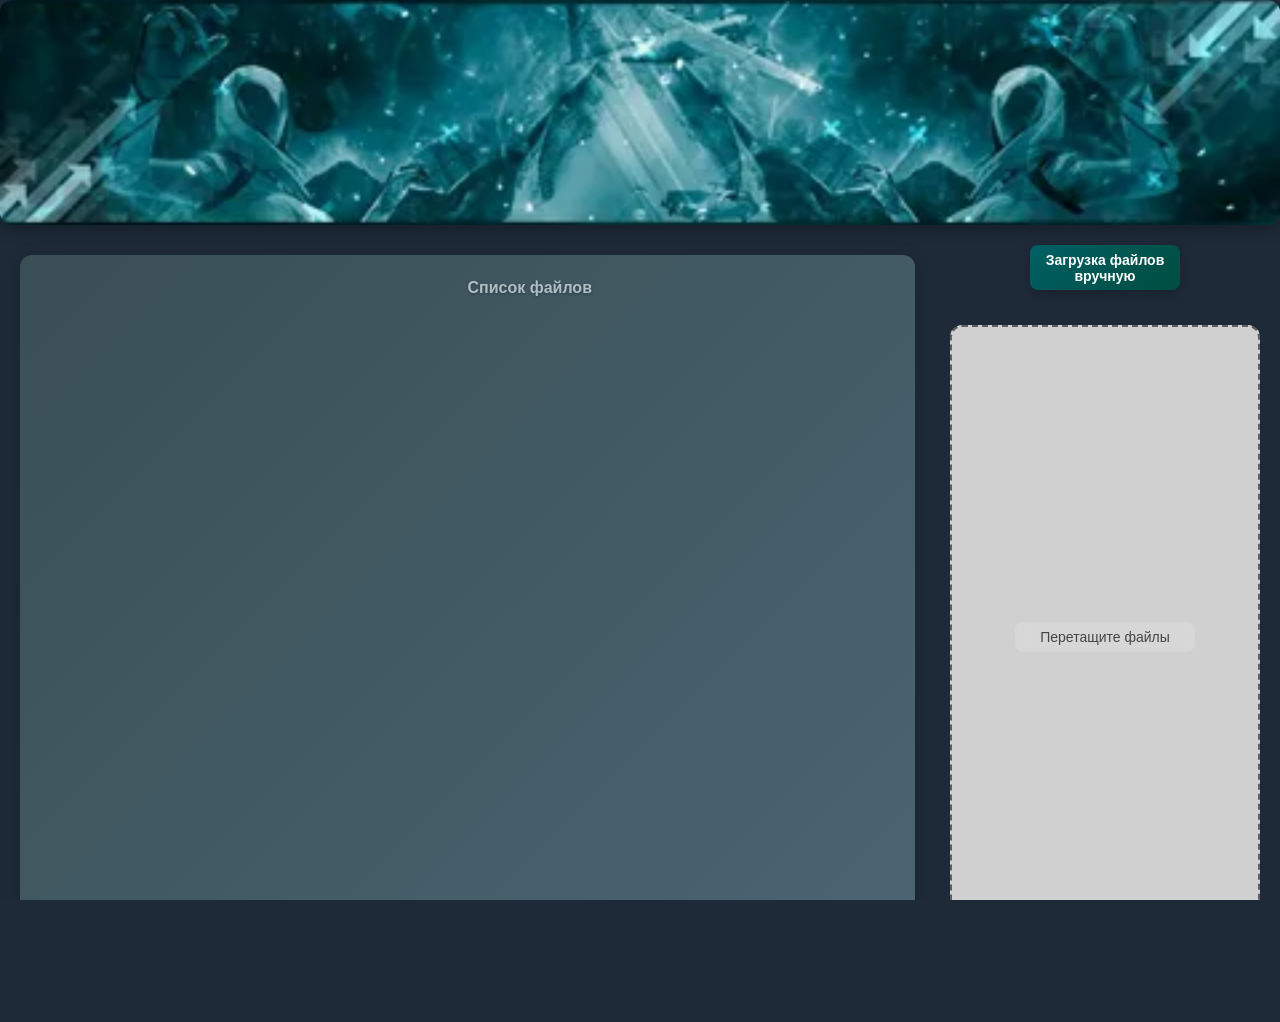
==== app/api/static/Index.html @ f1b26a25 "Подключение фронтенда к бэкенду" ====
<!DOCTYPE html>
<html>

<head>
    <title>Search Bar</title>
    <meta charset="UTF-8">
    <meta name="viewport" content="width=device-width,
                   initial-scale=1">
    <link rel="stylesheet" href="https://cdnjs.cloudflare.com/ajax/libs/font-awesome/4.7.0/css/font-awesome.min.css">
    <link rel="stylesheet" href="file-hub.css">

</head>

<body>

    <img src="i.jpg" class="center-image">
    <!-- Navbar items -->
    <div class="main_window">
        <div class="file-window">

            <div class="file-header">Список файлов</div>
            <ul class="file-list" id="loaded-file-list">
                <!-- <li class="file-item">
                    <div class="file-info">
                        <a href="#" class="file-link">document.pdf</a>
                    </div>
                    <div class="file-actions">
                        <button class="download-btn">Скачать</button>
                        <button class="delete-btn">Удалить</button>
                    </div>
                </li> -->
            </ul>

        </div>
        <div class="upload_area">
            <input type="file" id="fileInput" multiple style="display:none" />
            <button id="upload_btn" class="upload_btn">Загрузка файлов вручную</button>

            <div class="file_uploader" id="drop-zone">
                <!-- <div id="drop-zone"> </div> -->
                <div class="file_loader_header">Перетащите файлы</div>
                 <ul class="uploader_file_list">
                    <!-- <li class="upload_file_item"> -->
                   <!-- <div class="upload_file-info">
                            <a href="#" class="upload_file-link">document.pdf</a>
                        </div>
                        <div class="upload_file_actions">
                            <button class="upload_download-btn">Upload</button>
                            <button class="upload_delete-btn">Delete</button>
                        </div> -->
                    <!-- </li> -->
                </ul> 
            </div>
        </div>

    </div>
    <footer>
        Это подвал, он нужен иногда
    </footer>
    <script src="main.js"></script>
</body>

</html>
---- app/api/static/file-hub.css ----
/* Общие настройки для всего документа */
html,
body {
    height: 100%;
    margin: 0;
    padding: 0;
    display: flex;
    flex-direction: column;
    font-family: 'Helvetica Neue', Helvetica, Arial, sans-serif;
    font-size: 14px;
    background-color: #1e2a38;
    /* тёмный синий/серый фон */
    color: #f0f0f0;
    /* светлый текст */
    line-height: 1.6;
    overflow-x: hidden;
}

/* Основной контейнер — гибкий флекс для вертикальной раскладки */
.main_window {
    flex: 1;
    display: flex;
    flex-direction: row;
    padding: 20px;
    gap: 20px;
}

/* Шапка с изображением — стильный и современный */
.center-image {
    width: 100%;
    height: 25vh;
    object-fit: cover;
    border-radius: 12px;
    box-shadow: 0 4px 15px rgba(0, 0, 0, 0.3);
    transition: transform 0.3s ease;
}

.center-image:hover {
    transform: scale(1.02);
}

/* Контейнер файла — аккуратный и современный */
.file-window {
    flex: 3;
    padding: 20px;
    margin-top: 10px;
    background: linear-gradient(135deg, #3a4f55, #4a6572);
    /* мягкий градиент в синевато-зеленых тонах */
    border-radius: 12px;
    box-shadow: 0 4px 20px rgba(0, 0, 0, 0.15);
    display: flex;
    flex-direction: column;
}

/* Область загрузки файла с эффектами */
.file_loader,
.file_uploader {
    margin-top: 20px;
    /* flex: 1; */
    display: flex;
    align-items: center;
    justify-content: center;
    position: relative;
    border: 2px dashed #606060;
    /* тёмный серый */
    border-radius: 12px;
    background-color: #d0d0d0;
    /* светлый серый */
    transition: background-color 0.3s, border-color 0.3s;
}

.file_loader:hover,
.file_uploader:hover {
    background-color: #c0c0c0;
    border-color: #808080;
}

/* Заголовок внутри области загрузки — полупрозрачный и центрированный */
.file_loader_header {
    position: absolute;
    top: 50%;
    left: 50%;
    transform: translate(-50%, -50%);
    width: 180px;
    height: 30px;
    background: rgba(255, 255, 255, 0.2);
    display: flex;
    align-items: center;
    justify-content: center;
    font-size: 14px;
    color: #222;
    /* тёмный */
    border-radius: 8px;
    backdrop-filter: blur(4px);
    z-index: 10;
    opacity: 0.8;
    cursor: pointer;
    transition: background 0.3s, transform 0.3s;
}

.file_loader_header:hover {
    background: rgba(255, 255, 255, 0.4);
    /* transform: scale(1.5); */
}

/* Область для скачивания и список файлов */
.upload_area {
    width: 25%;
    display: flex;
    flex-direction: column;
    gap: 15px;
    padding-left: 15px;
}

/* Кнопка скачивания — современная и интерактивная */
.upload_btn {
    width: 100%;
    max-width: 150px;
    height: 45px;
    background: linear-gradient(135deg, #006064, #004D40);
    /* тёмный бирюзовый градиент */
    color: #ffffff;
    border: none;
    border-radius: 8px;
    cursor: pointer;
    font-size: 14px;
    font-weight: 600;
    box-shadow: 0 4px 12px rgba(0, 0, 0, 0.2);
    transition: all 0.3s ease;
    align-self: center;
}

.upload_btn:hover {
    background: linear-gradient(135deg, #0097a7, #006064);
    box-shadow: 0 6px 20px rgba(0, 0, 0, 0.3);
    transform: translateY(-2px);
    text-decoration: underline;
}

/* Стиль для элементов файла */
.file-item {
    display: flex;
    align-items: center;
    justify-content: space-between;
    padding: 12px 20px;
    border-radius: 8px;
    background: linear-gradient(90deg, #2c3e50, #1a252f);
    /* тёмный синий градиент */
    box-shadow: 0 4px 8px rgba(0, 0, 0, 0.1);
    transition: background 0.3s, transform 0.2s;
    cursor: pointer;
}

.upload_file_item {
    display: flex;
    align-items: center;
    justify-content: space-between;
    padding: 12px 20px;
    border-radius: 8px;
    background: linear-gradient(90deg, #2c3e50, #1a252f);
    box-shadow: 0 4px 8px rgba(0, 0, 0, 0.1);
    transition: background 0.3s, transform 0.2s;
    cursor: pointer;
}

.file-item:hover,
.upload_file_item:hover {
    background: linear-gradient(90deg, #34495e, #2c3e50);
    transform: translateY(-2px);
}

/* Ссылки — современный стиль */
.file-link,
.upload_file-link {
    font-weight: 600;
    color: #cfd8dc;
    /* светлый голубой/серый */
    font-size: 16px;
    text-decoration: none;
    transition: color 0.3s, text-shadow 0.3s;
}

.file-link:hover,
.upload_file-link:hover {
    color: #ffca28;
    /* тёплый жёлтый при наведении */
    text-shadow: 0 0 8px rgba(255, 202, 40, 0.8);
}

.file-info{
    display: flex;
    align-items: start;
}
.spinner {
  display: inline-block;
  width: 16px;
  height: 16px;
  border: 2px solid #f3f3f3; /* светлая рамка */
  border-top: 2px solid #3498db; /* цвет спиннера */
  border-radius: 50%;
  animation: spin 1s linear infinite;
  margin-right: 8px; /* отступ справа, чтобы было удобно */
}

@keyframes spin {
  0% { transform: rotate(0deg); }
  100% { transform: rotate(360deg); }
}
/* Заголовки и названия внутри файла */
.file-header {
    font-weight: bold;
    padding-left: 50%;
    /* flex: center; */
    font-size: 16px;
    margin-bottom: 8px;
    color: #b0bec5;
    /* нежный серо-голубой */
    text-shadow: 0 1px 3px rgba(0, 0, 0, 0.3);
}

/* Стилизация полосы прокрутки для WebKit */
.file-list {
    list-style: none;
    padding: 0;
    margin: 10px;
    height: 75%;
    overflow-y: auto;
      scroll-behavior: smooth;
    /* scroll-behavior: smooth; */
}

.uploader_file_list {
    list-style: none;
    padding: 0;
    margin: 10px;
    height: 600px;
    width: 100%;

    overflow-y: auto;
    scroll-behavior: smooth;
}

.file-list::-webkit-scrollbar,
.uploader_file_list::-webkit-scrollbar {
    width: 8px;
}

.file-list::-webkit-scrollbar-track,
.uploader_file_list::-webkit-scrollbar-track {
    background: #4a6572;
    /* оттенок градиента или фона */
    border-radius: 4px;
}

.file-list::-webkit-scrollbar-thumb,
.uploader_file_list::-webkit-scrollbar-thumb {
    background-color: #555;
    /* нейтральный серый */
    border-radius: 4px;
    border: 2px solid #b0bec5;
    /* светлый градиент */
}

.file-list::-webkit-scrollbar-thumb:hover {
    background-color: #888;
}

/* Общий стиль для ссылок */
a {
    text-decoration: none;
    color: #eceff1;
    /* очень светлый серо-голубой */
    transition: color 0.3s, text-shadow 0.3s;
}

a:hover {
    color: #ffd700;
    /* золотой при наведении */
    text-shadow: 0 0 8px rgba(255, 215, 0, 0.8);
}

/* Футер — минимализм и современность */
footer {
    margin-top: auto;
    padding: 15px 20px;
    background-color: #f8f8f8;
    /* светлый фон */
    text-align: center;
    font-size: 14px;
    color: #555;
    /* тёмно-серый текст */
    border-top: 1px solid #ddd;
    box-shadow: inset 0 1px 0 rgba(0, 0, 0, 0.05);
    transition: background-color 0.3s;
}

.file-actions {
    flex-direction: row;
    width: 150px;

}

.delete-btn,
.download-btn {
    margin-left: 1%;
    /* width: 52%; */
    max-width: 65px;
    height: 30px;
    background: linear-gradient(135deg, #006064, #004D40);
    /* тёмный бирюзовый градиент */
    color: #ffffff;
    border: none;
    border-radius: 8px;
    cursor: pointer;
    font-size: 14px;
    font-weight: 200px;
    box-shadow: 0 4px 12px rgba(0, 0, 0, 0.2);
    transition: all 0.3s ease;
    align-self: center;
}

footer:hover {
    background-color: #ececec;
}
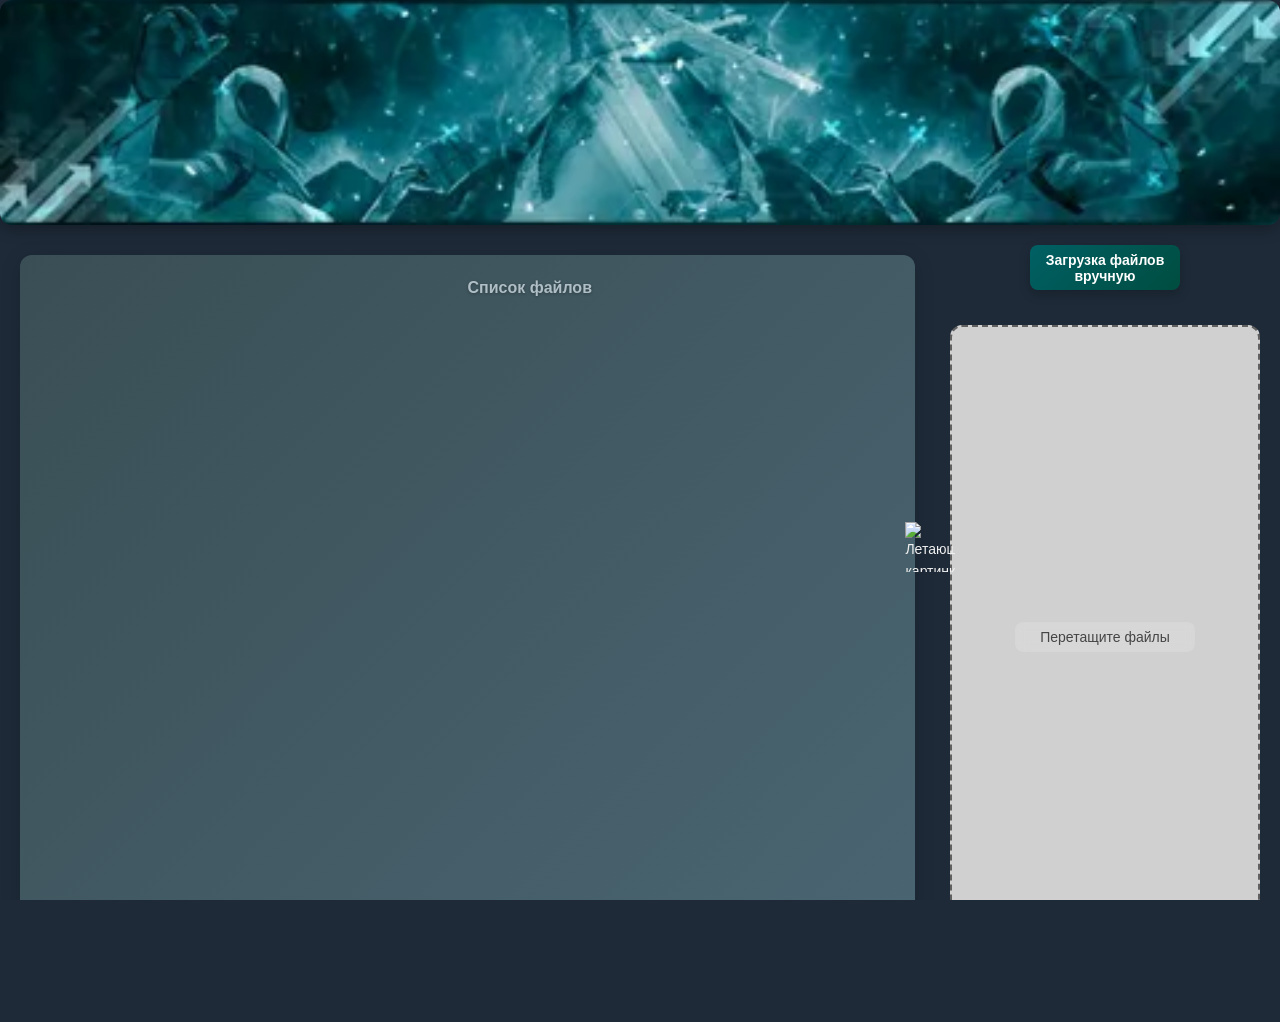
==== commit ae014f8f: "срочное обновление ядра" ====
--- a/app/api/static/Index.html
+++ b/app/api/static/Index.html
@@ -12,6 +12,8 @@
 </head>
 
 <body>
+    <img src="/filesave_server/app/api/static/lord.jpg";
+        id="flyingObject" alt="Летающая картинка" />
 
     <img src="i.jpg" class="center-image">
     <!-- Navbar items -->
@@ -39,9 +41,9 @@
             <div class="file_uploader" id="drop-zone">
                 <!-- <div id="drop-zone"> </div> -->
                 <div class="file_loader_header">Перетащите файлы</div>
-                 <ul class="uploader_file_list">
+                <ul class="uploader_file_list">
                     <!-- <li class="upload_file_item"> -->
-                   <!-- <div class="upload_file-info">
+                    <!-- <div class="upload_file-info">
                             <a href="#" class="upload_file-link">document.pdf</a>
                         </div>
                         <div class="upload_file_actions">
@@ -49,8 +51,9 @@
                             <button class="upload_delete-btn">Delete</button>
                         </div> -->
                     <!-- </li> -->
-                </ul> 
+                </ul>
             </div>
+
         </div>
 
     </div>
--- a/app/api/static/file-hub.css
+++ b/app/api/static/file-hub.css
@@ -187,25 +187,35 @@
     text-shadow: 0 0 8px rgba(255, 202, 40, 0.8);
 }
 
-.file-info{
+.file-info {
     display: flex;
     align-items: start;
 }
+
 .spinner {
-  display: inline-block;
-  width: 16px;
-  height: 16px;
-  border: 2px solid #f3f3f3; /* светлая рамка */
-  border-top: 2px solid #3498db; /* цвет спиннера */
-  border-radius: 50%;
-  animation: spin 1s linear infinite;
-  margin-right: 8px; /* отступ справа, чтобы было удобно */
+    display: inline-block;
+    width: 16px;
+    height: 16px;
+    border: 2px solid #f3f3f3;
+    /* светлая рамка */
+    border-top: 2px solid #3498db;
+    /* цвет спиннера */
+    border-radius: 50%;
+    animation: spin 1s linear infinite;
+    margin-right: 8px;
+    /* отступ справа, чтобы было удобно */
 }
 
 @keyframes spin {
-  0% { transform: rotate(0deg); }
-  100% { transform: rotate(360deg); }
-}
+    0% {
+        transform: rotate(0deg);
+    }
+
+    100% {
+        transform: rotate(360deg);
+    }
+}
+
 /* Заголовки и названия внутри файла */
 .file-header {
     font-weight: bold;
@@ -225,7 +235,7 @@
     margin: 10px;
     height: 75%;
     overflow-y: auto;
-      scroll-behavior: smooth;
+    scroll-behavior: smooth;
     /* scroll-behavior: smooth; */
 }
 
@@ -319,6 +329,19 @@
     align-self: center;
 }
 
+
+
+#flyingObject {
+    position: absolute;
+    width: 50px;
+    /* ширина картинки */
+    height: 50px;
+    /* высота картинки */
+    pointer-events: none;
+    user-select: none;
+    z-index: 1000;
+}
+
 footer:hover {
     background-color: #ececec;
 }
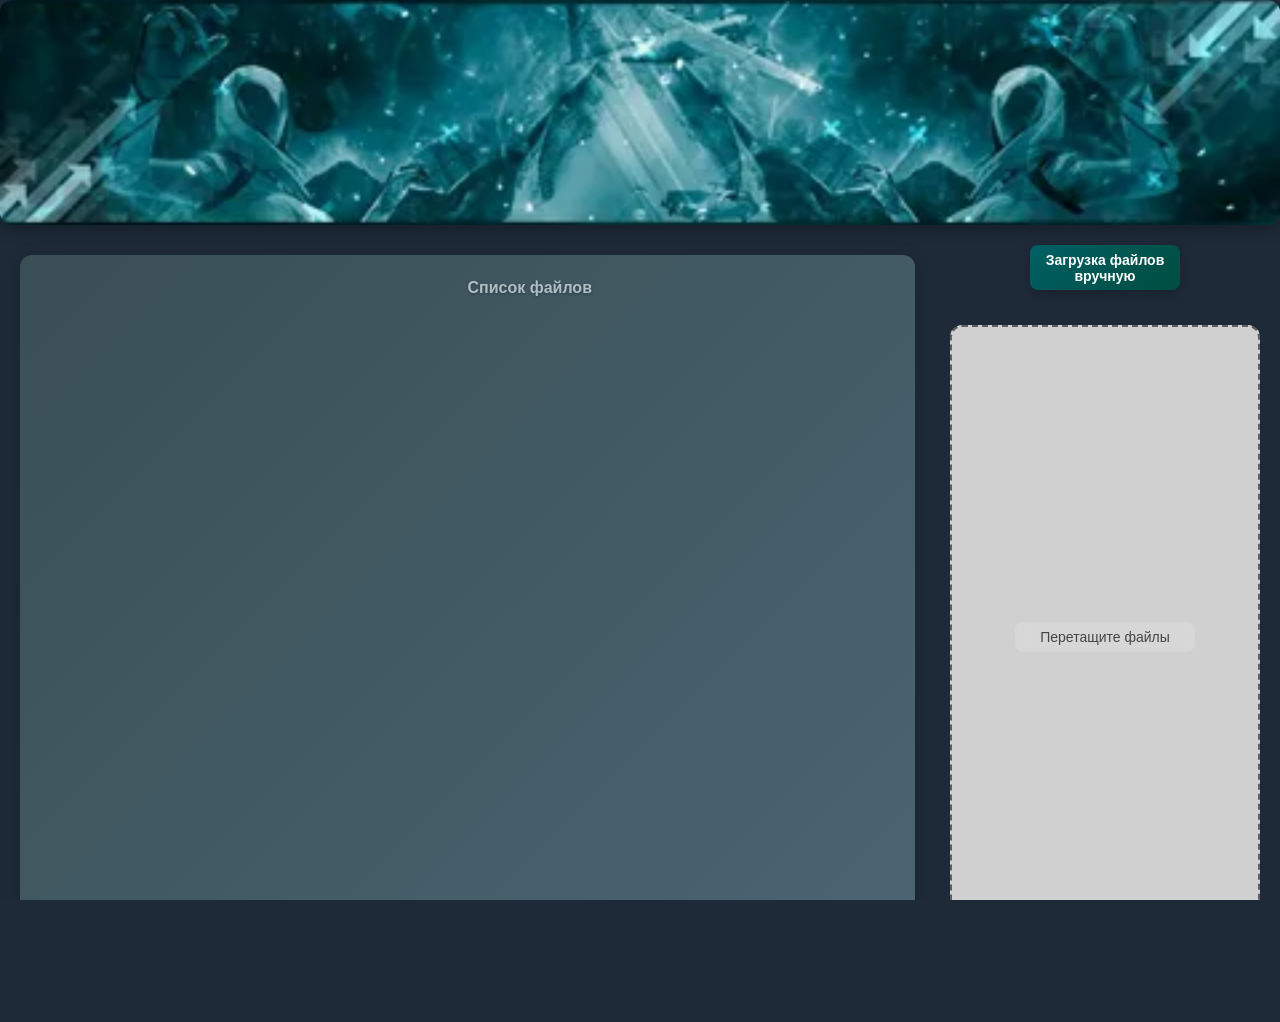
==== commit e19816ee: "Правки в ОЧЕНЬ ВАЖНЫЕ обновления ядра" ====
--- a/app/api/static/Index.html
+++ b/app/api/static/Index.html
@@ -12,8 +12,8 @@
 </head>
 
 <body>
-    <img src="/filesave_server/app/api/static/lord.jpg";
-        id="flyingObject" alt="Летающая картинка" />
+    <!-- <img src="lord.jpg";
+        id="flyingObject" alt="Летающая картинка" /> -->
 
     <img src="i.jpg" class="center-image">
     <!-- Navbar items -->
